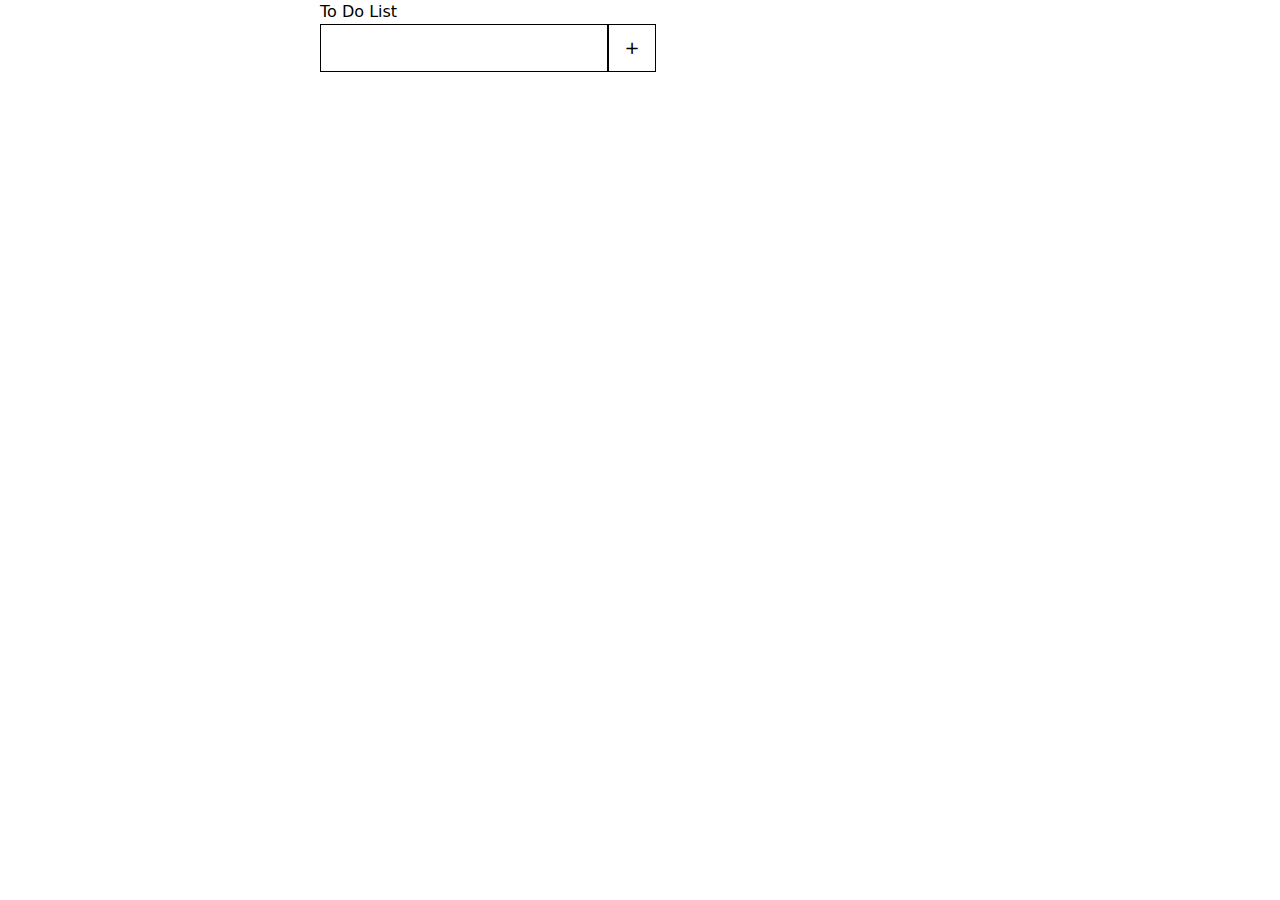
==== public/index.html @ 816542fe "Added Firebase Hosting and finished app" ====
<!DOCTYPE html>
<html lang="en">
  <head>
    <meta charset="UTF-8" />
    <meta name="viewport" content="width=device-width, initial-scale=1.0" />
    <link href="./output.css" rel="stylesheet" />
    <title>To-Do List</title>
  </head>
  <body class="w-1/2 m-auto">
    <h1>To Do List</h1>
    <div class="w-96">
      <input
        class="w-72 h-12 border border-solid border-black outline-none text-2xl align-middle"
        id="inputField"
        type="text"
      /><button
        class="h-12 w-12 border border-black border-solid align-middle text-lg"
        id="addToDo"
      >
        +
      </button>
      <div class="mt-6" id="toDoContainer"></div>
    </div>
    <script src="./script.js"></script>
  </body>
</html>
---- public/output.css ----
/*
! tailwindcss v3.4.3 | MIT License | https://tailwindcss.com
*/

/*
1. Prevent padding and border from affecting element width. (https://github.com/mozdevs/cssremedy/issues/4)
2. Allow adding a border to an element by just adding a border-width. (https://github.com/tailwindcss/tailwindcss/pull/116)
*/

*,
::before,
::after {
  box-sizing: border-box;
  /* 1 */
  border-width: 0;
  /* 2 */
  border-style: solid;
  /* 2 */
  border-color: #e5e7eb;
  /* 2 */
}

::before,
::after {
  --tw-content: '';
}

/*
1. Use a consistent sensible line-height in all browsers.
2. Prevent adjustments of font size after orientation changes in iOS.
3. Use a more readable tab size.
4. Use the user's configured `sans` font-family by default.
5. Use the user's configured `sans` font-feature-settings by default.
6. Use the user's configured `sans` font-variation-settings by default.
7. Disable tap highlights on iOS
*/

html,
:host {
  line-height: 1.5;
  /* 1 */
  -webkit-text-size-adjust: 100%;
  /* 2 */
  -moz-tab-size: 4;
  /* 3 */
  -o-tab-size: 4;
     tab-size: 4;
  /* 3 */
  font-family: ui-sans-serif, system-ui, sans-serif, "Apple Color Emoji", "Segoe UI Emoji", "Segoe UI Symbol", "Noto Color Emoji";
  /* 4 */
  font-feature-settings: normal;
  /* 5 */
  font-variation-settings: normal;
  /* 6 */
  -webkit-tap-highlight-color: transparent;
  /* 7 */
}

/*
1. Remove the margin in all browsers.
2. Inherit line-height from `html` so users can set them as a class directly on the `html` element.
*/

body {
  margin: 0;
  /* 1 */
  line-height: inherit;
  /* 2 */
}

/*
1. Add the correct height in Firefox.
2. Correct the inheritance of border color in Firefox. (https://bugzilla.mozilla.org/show_bug.cgi?id=190655)
3. Ensure horizontal rules are visible by default.
*/

hr {
  height: 0;
  /* 1 */
  color: inherit;
  /* 2 */
  border-top-width: 1px;
  /* 3 */
}

/*
Add the correct text decoration in Chrome, Edge, and Safari.
*/

abbr:where([title]) {
  -webkit-text-decoration: underline dotted;
          text-decoration: underline dotted;
}

/*
Remove the default font size and weight for headings.
*/

h1,
h2,
h3,
h4,
h5,
h6 {
  font-size: inherit;
  font-weight: inherit;
}

/*
Reset links to optimize for opt-in styling instead of opt-out.
*/

a {
  color: inherit;
  text-decoration: inherit;
}

/*
Add the correct font weight in Edge and Safari.
*/

b,
strong {
  font-weight: bolder;
}

/*
1. Use the user's configured `mono` font-family by default.
2. Use the user's configured `mono` font-feature-settings by default.
3. Use the user's configured `mono` font-variation-settings by default.
4. Correct the odd `em` font sizing in all browsers.
*/

code,
kbd,
samp,
pre {
  font-family: ui-monospace, SFMono-Regular, Menlo, Monaco, Consolas, "Liberation Mono", "Courier New", monospace;
  /* 1 */
  font-feature-settings: normal;
  /* 2 */
  font-variation-settings: normal;
  /* 3 */
  font-size: 1em;
  /* 4 */
}

/*
Add the correct font size in all browsers.
*/

small {
  font-size: 80%;
}

/*
Prevent `sub` and `sup` elements from affecting the line height in all browsers.
*/

sub,
sup {
  font-size: 75%;
  line-height: 0;
  position: relative;
  vertical-align: baseline;
}

sub {
  bottom: -0.25em;
}

sup {
  top: -0.5em;
}

/*
1. Remove text indentation from table contents in Chrome and Safari. (https://bugs.chromium.org/p/chromium/issues/detail?id=999088, https://bugs.webkit.org/show_bug.cgi?id=201297)
2. Correct table border color inheritance in all Chrome and Safari. (https://bugs.chromium.org/p/chromium/issues/detail?id=935729, https://bugs.webkit.org/show_bug.cgi?id=195016)
3. Remove gaps between table borders by default.
*/

table {
  text-indent: 0;
  /* 1 */
  border-color: inherit;
  /* 2 */
  border-collapse: collapse;
  /* 3 */
}

/*
1. Change the font styles in all browsers.
2. Remove the margin in Firefox and Safari.
3. Remove default padding in all browsers.
*/

button,
input,
optgroup,
select,
textarea {
  font-family: inherit;
  /* 1 */
  font-feature-settings: inherit;
  /* 1 */
  font-variation-settings: inherit;
  /* 1 */
  font-size: 100%;
  /* 1 */
  font-weight: inherit;
  /* 1 */
  line-height: inherit;
  /* 1 */
  letter-spacing: inherit;
  /* 1 */
  color: inherit;
  /* 1 */
  margin: 0;
  /* 2 */
  padding: 0;
  /* 3 */
}

/*
Remove the inheritance of text transform in Edge and Firefox.
*/

button,
select {
  text-transform: none;
}

/*
1. Correct the inability to style clickable types in iOS and Safari.
2. Remove default button styles.
*/

button,
input:where([type='button']),
input:where([type='reset']),
input:where([type='submit']) {
  -webkit-appearance: button;
  /* 1 */
  background-color: transparent;
  /* 2 */
  background-image: none;
  /* 2 */
}

/*
Use the modern Firefox focus style for all focusable elements.
*/

:-moz-focusring {
  outline: auto;
}

/*
Remove the additional `:invalid` styles in Firefox. (https://github.com/mozilla/gecko-dev/blob/2f9eacd9d3d995c937b4251a5557d95d494c9be1/layout/style/res/forms.css#L728-L737)
*/

:-moz-ui-invalid {
  box-shadow: none;
}

/*
Add the correct vertical alignment in Chrome and Firefox.
*/

progress {
  vertical-align: baseline;
}

/*
Correct the cursor style of increment and decrement buttons in Safari.
*/

::-webkit-inner-spin-button,
::-webkit-outer-spin-button {
  height: auto;
}

/*
1. Correct the odd appearance in Chrome and Safari.
2. Correct the outline style in Safari.
*/

[type='search'] {
  -webkit-appearance: textfield;
  /* 1 */
  outline-offset: -2px;
  /* 2 */
}

/*
Remove the inner padding in Chrome and Safari on macOS.
*/

::-webkit-search-decoration {
  -webkit-appearance: none;
}

/*
1. Correct the inability to style clickable types in iOS and Safari.
2. Change font properties to `inherit` in Safari.
*/

::-webkit-file-upload-button {
  -webkit-appearance: button;
  /* 1 */
  font: inherit;
  /* 2 */
}

/*
Add the correct display in Chrome and Safari.
*/

summary {
  display: list-item;
}

/*
Removes the default spacing and border for appropriate elements.
*/

blockquote,
dl,
dd,
h1,
h2,
h3,
h4,
h5,
h6,
hr,
figure,
p,
pre {
  margin: 0;
}

fieldset {
  margin: 0;
  padding: 0;
}

legend {
  padding: 0;
}

ol,
ul,
menu {
  list-style: none;
  margin: 0;
  padding: 0;
}

/*
Reset default styling for dialogs.
*/

dialog {
  padding: 0;
}

/*
Prevent resizing textareas horizontally by default.
*/

textarea {
  resize: vertical;
}

/*
1. Reset the default placeholder opacity in Firefox. (https://github.com/tailwindlabs/tailwindcss/issues/3300)
2. Set the default placeholder color to the user's configured gray 400 color.
*/

input::-moz-placeholder, textarea::-moz-placeholder {
  opacity: 1;
  /* 1 */
  color: #9ca3af;
  /* 2 */
}

input::placeholder,
textarea::placeholder {
  opacity: 1;
  /* 1 */
  color: #9ca3af;
  /* 2 */
}

/*
Set the default cursor for buttons.
*/

button,
[role="button"] {
  cursor: pointer;
}

/*
Make sure disabled buttons don't get the pointer cursor.
*/

:disabled {
  cursor: default;
}

/*
1. Make replaced elements `display: block` by default. (https://github.com/mozdevs/cssremedy/issues/14)
2. Add `vertical-align: middle` to align replaced elements more sensibly by default. (https://github.com/jensimmons/cssremedy/issues/14#issuecomment-634934210)
   This can trigger a poorly considered lint error in some tools but is included by design.
*/

img,
svg,
video,
canvas,
audio,
iframe,
embed,
object {
  display: block;
  /* 1 */
  vertical-align: middle;
  /* 2 */
}

/*
Constrain images and videos to the parent width and preserve their intrinsic aspect ratio. (https://github.com/mozdevs/cssremedy/issues/14)
*/

img,
video {
  max-width: 100%;
  height: auto;
}

/* Make elements with the HTML hidden attribute stay hidden by default */

[hidden] {
  display: none;
}

*, ::before, ::after {
  --tw-border-spacing-x: 0;
  --tw-border-spacing-y: 0;
  --tw-translate-x: 0;
  --tw-translate-y: 0;
  --tw-rotate: 0;
  --tw-skew-x: 0;
  --tw-skew-y: 0;
  --tw-scale-x: 1;
  --tw-scale-y: 1;
  --tw-pan-x:  ;
  --tw-pan-y:  ;
  --tw-pinch-zoom:  ;
  --tw-scroll-snap-strictness: proximity;
  --tw-gradient-from-position:  ;
  --tw-gradient-via-position:  ;
  --tw-gradient-to-position:  ;
  --tw-ordinal:  ;
  --tw-slashed-zero:  ;
  --tw-numeric-figure:  ;
  --tw-numeric-spacing:  ;
  --tw-numeric-fraction:  ;
  --tw-ring-inset:  ;
  --tw-ring-offset-width: 0px;
  --tw-ring-offset-color: #fff;
  --tw-ring-color: rgb(59 130 246 / 0.5);
  --tw-ring-offset-shadow: 0 0 #0000;
  --tw-ring-shadow: 0 0 #0000;
  --tw-shadow: 0 0 #0000;
  --tw-shadow-colored: 0 0 #0000;
  --tw-blur:  ;
  --tw-brightness:  ;
  --tw-contrast:  ;
  --tw-grayscale:  ;
  --tw-hue-rotate:  ;
  --tw-invert:  ;
  --tw-saturate:  ;
  --tw-sepia:  ;
  --tw-drop-shadow:  ;
  --tw-backdrop-blur:  ;
  --tw-backdrop-brightness:  ;
  --tw-backdrop-contrast:  ;
  --tw-backdrop-grayscale:  ;
  --tw-backdrop-hue-rotate:  ;
  --tw-backdrop-invert:  ;
  --tw-backdrop-opacity:  ;
  --tw-backdrop-saturate:  ;
  --tw-backdrop-sepia:  ;
  --tw-contain-size:  ;
  --tw-contain-layout:  ;
  --tw-contain-paint:  ;
  --tw-contain-style:  ;
}

::backdrop {
  --tw-border-spacing-x: 0;
  --tw-border-spacing-y: 0;
  --tw-translate-x: 0;
  --tw-translate-y: 0;
  --tw-rotate: 0;
  --tw-skew-x: 0;
  --tw-skew-y: 0;
  --tw-scale-x: 1;
  --tw-scale-y: 1;
  --tw-pan-x:  ;
  --tw-pan-y:  ;
  --tw-pinch-zoom:  ;
  --tw-scroll-snap-strictness: proximity;
  --tw-gradient-from-position:  ;
  --tw-gradient-via-position:  ;
  --tw-gradient-to-position:  ;
  --tw-ordinal:  ;
  --tw-slashed-zero:  ;
  --tw-numeric-figure:  ;
  --tw-numeric-spacing:  ;
  --tw-numeric-fraction:  ;
  --tw-ring-inset:  ;
  --tw-ring-offset-width: 0px;
  --tw-ring-offset-color: #fff;
  --tw-ring-color: rgb(59 130 246 / 0.5);
  --tw-ring-offset-shadow: 0 0 #0000;
  --tw-ring-shadow: 0 0 #0000;
  --tw-shadow: 0 0 #0000;
  --tw-shadow-colored: 0 0 #0000;
  --tw-blur:  ;
  --tw-brightness:  ;
  --tw-contrast:  ;
  --tw-grayscale:  ;
  --tw-hue-rotate:  ;
  --tw-invert:  ;
  --tw-saturate:  ;
  --tw-sepia:  ;
  --tw-drop-shadow:  ;
  --tw-backdrop-blur:  ;
  --tw-backdrop-brightness:  ;
  --tw-backdrop-contrast:  ;
  --tw-backdrop-grayscale:  ;
  --tw-backdrop-hue-rotate:  ;
  --tw-backdrop-invert:  ;
  --tw-backdrop-opacity:  ;
  --tw-backdrop-saturate:  ;
  --tw-backdrop-sepia:  ;
  --tw-contain-size:  ;
  --tw-contain-layout:  ;
  --tw-contain-paint:  ;
  --tw-contain-style:  ;
}

.m-0 {
  margin: 0px;
}

.m-auto {
  margin: auto;
}

.mt-6 {
  margin-top: 1.5rem;
}

.block {
  display: block;
}

.h-12 {
  height: 3rem;
}

.w-1\/2 {
  width: 50%;
}

.w-96 {
  width: 24rem;
}

.w-72 {
  width: 18rem;
}

.w-12 {
  width: 3rem;
}

.cursor-pointer {
  cursor: pointer;
}

.border {
  border-width: 1px;
}

.border-solid {
  border-style: solid;
}

.border-black {
  --tw-border-opacity: 1;
  border-color: rgb(0 0 0 / var(--tw-border-opacity));
}

.align-middle {
  vertical-align: middle;
}

.text-2xl {
  font-size: 1.5rem;
  line-height: 2rem;
}

.text-lg {
  font-size: 1.125rem;
  line-height: 1.75rem;
}

.uppercase {
  text-transform: uppercase;
}

.line-through {
  text-decoration-line: line-through;
}

.outline-none {
  outline: 2px solid transparent;
  outline-offset: 2px;
}
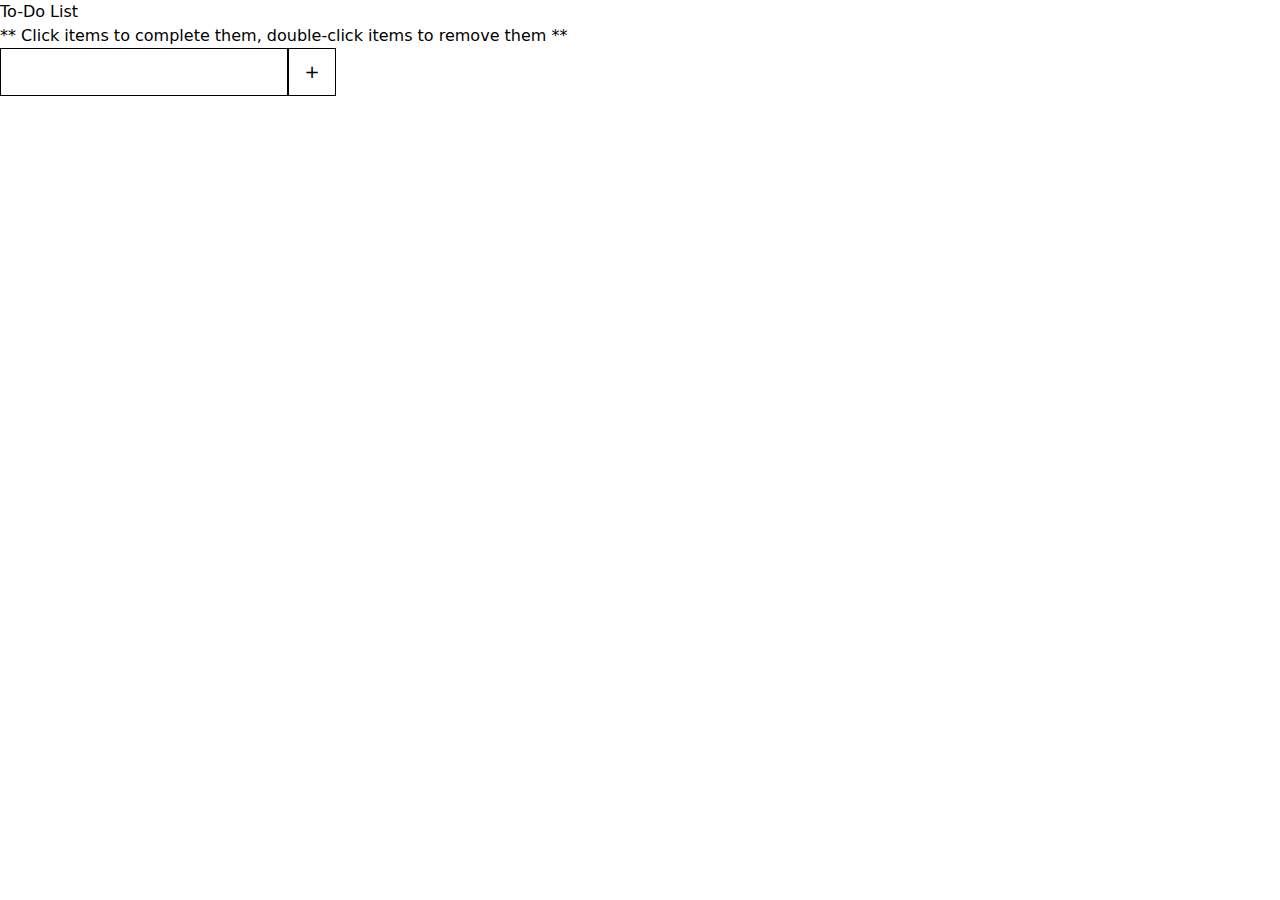
==== commit cf096ea5: "Final Commit" ====
--- a/public/index.html
+++ b/public/index.html
@@ -6,21 +6,26 @@
     <link href="./output.css" rel="stylesheet" />
     <title>To-Do List</title>
   </head>
-  <body class="w-1/2 m-auto">
-    <h1>To Do List</h1>
-    <div class="w-96">
-      <input
-        class="w-72 h-12 border border-solid border-black outline-none text-2xl align-middle"
-        id="inputField"
-        type="text"
-      /><button
-        class="h-12 w-12 border border-black border-solid align-middle text-lg"
-        id="addToDo"
-      >
-        +
-      </button>
-      <div class="mt-6" id="toDoContainer"></div>
+  <body>
+    <h1 class="pt-8 text-4xl text-center">To-Do List</h1>
+    <p class="pt-4 text-center">
+      ** Click items to complete them, double-click items to remove them **
+    </p>
+    <div class="pt-8 flex justify-center">
+      <div class="w-96">
+        <input
+          class="w-72 h-12 border border-solid border-black outline-none text-2xl align-middle"
+          id="inputField"
+          type="text"
+        /><button
+          class="h-12 w-12 border border-black border-solid align-middle text-lg"
+          id="addToDo"
+        >
+          +
+        </button>
+        <div class="mt-6" id="toDoContainer"></div>
+      </div>
+      <script src="./script.js"></script>
     </div>
-    <script src="./script.js"></script>
   </body>
 </html>
